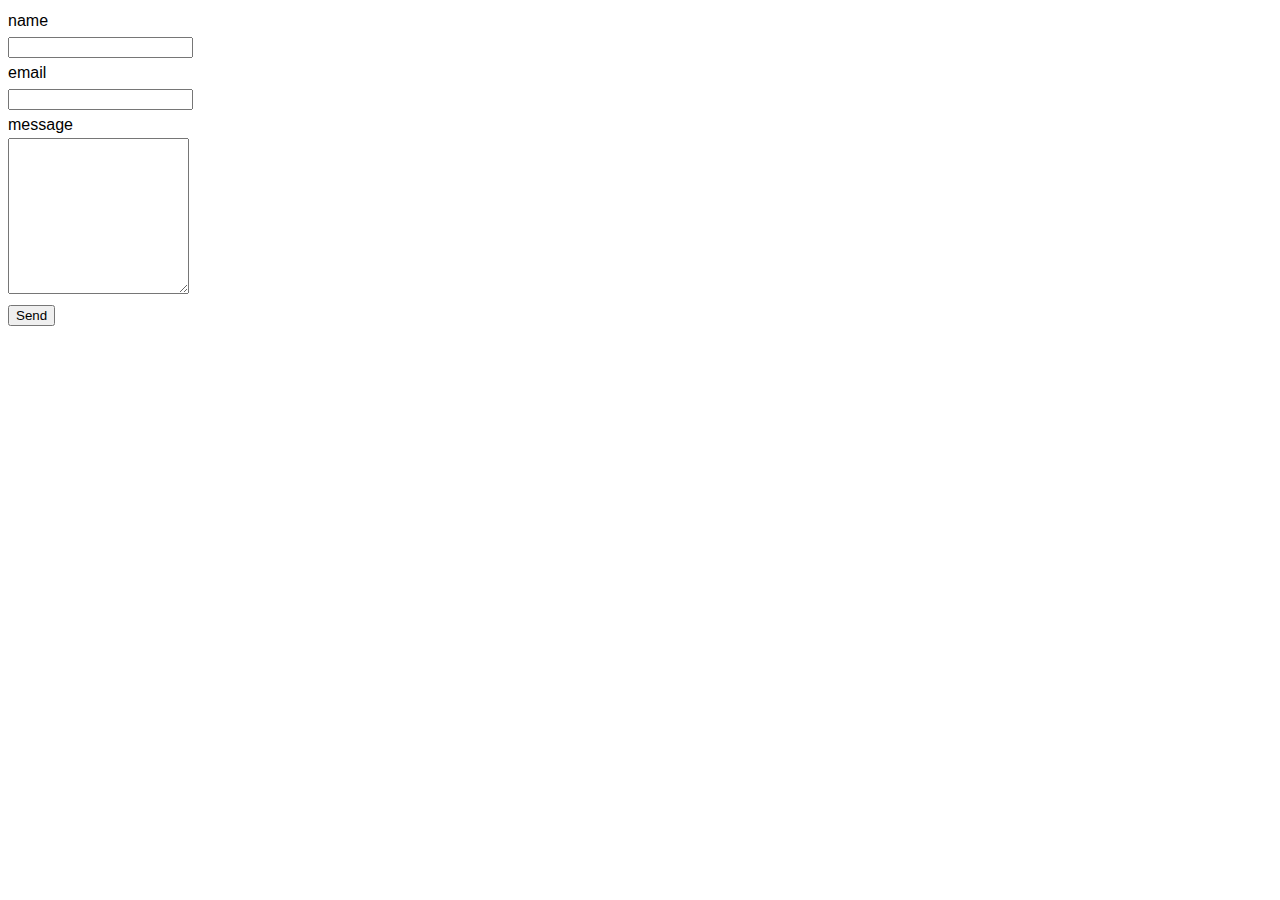
==== form.html @ d259dce6 "new pages" ====
<!DOCTYPE html>
<html>
	<head>
		<title>
			aleksndrakolnko
		</title>
		<link rel="stylesheet" type="text/css" href="css/form.css">
		<link rel="shortcut icon" href="img/aleksandra3favicon.ico" >
		<meta name="viewport" content="width=device-width, initial-scale=1">
	</head>
	<body>
		<form action="//formspree.io/atkolanko@gmail.com" method="POST">
    		name<br/>
    		<input type="text" name="name">
    		<br>
    		email<br/>
    		<input type="email" name="_replyto">
    		<br>
    		message<br>
    		<textarea name="message"></textarea>
    		<br>
    		<input type="text" name="_gotcha" style="display:none" />
    		<input type="submit" class="submit" value="Send">
		</form>
	</body>
</html>
---- css/form.css ----
body{
	font-family: "Sackers Gothic STD", "Helvetica", "Arial", sans-serif;
	line-height: 26px;
}

button{
	font-family: inherit;
}

input[type="text"]{
	font-family: inherit;
}

input[type="email"]{
	font-family: inherit;
}

textarea{
	font-family: inherit;
	height: 150px;
}

input.submit{
	font-family: "Sackers Gothic STD", "Helvetica", "Arial", sans-serif;
}
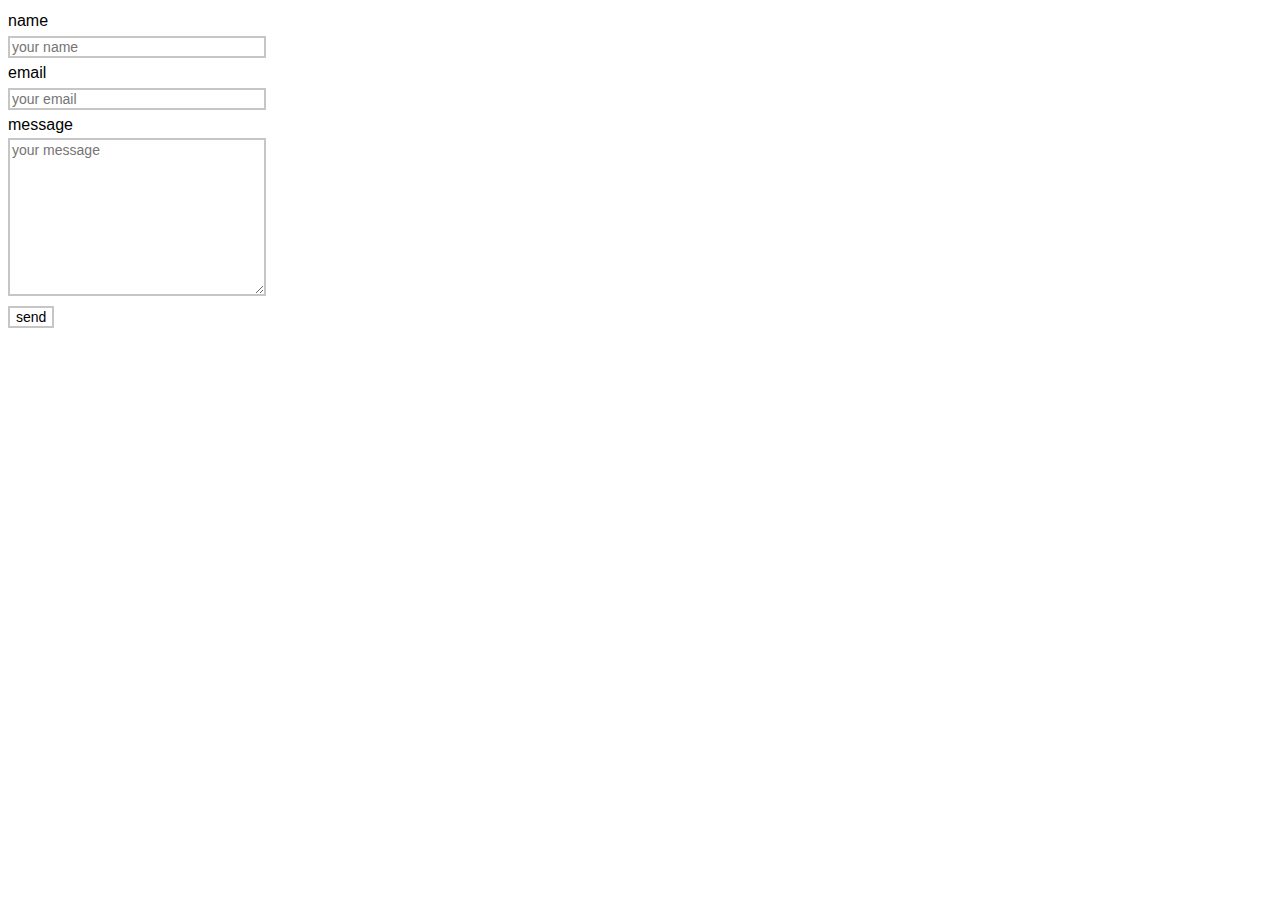
==== commit ea1d5c31: "six.html started" ====
--- a/form.html
+++ b/form.html
@@ -11,16 +11,16 @@
 	<body>
 		<form action="//formspree.io/atkolanko@gmail.com" method="POST">
     		name<br/>
-    		<input type="text" name="name">
+    		<input type="text" name="name" placeholder="your name">
     		<br>
     		email<br/>
-    		<input type="email" name="_replyto">
+    		<input type="email" name="_replyto" placeholder="your email">
     		<br>
     		message<br>
-    		<textarea name="message"></textarea>
+    		<textarea name="message" rows="5" placeholder="your message"></textarea>
     		<br>
     		<input type="text" name="_gotcha" style="display:none" />
-    		<input type="submit" class="submit" value="Send">
+    		<button type="submit" class="submit">send</button>
 		</form>
 	</body>
 </html>--- a/css/form.css
+++ b/css/form.css
@@ -1,6 +1,7 @@
 body{
 	font-family: "Sackers Gothic STD", "Helvetica", "Arial", sans-serif;
 	line-height: 26px;
+	font-size: 16px;
 }
 
 button{
@@ -9,17 +10,34 @@
 
 input[type="text"]{
 	font-family: inherit;
+	width: 250px;
+	border: 2px solid #c6c6c6;
+	font-size: 14px;
 }
 
 input[type="email"]{
 	font-family: inherit;
+	width: 250px;
+	border: 2px solid #c6c6c6;
+	font-size: 14px;
 }
 
 textarea{
 	font-family: inherit;
 	height: 150px;
+	width: 250px;
+	border: 2px solid #c6c6c6;
+	font-size: 14px;
 }
 
-input.submit{
-	font-family: "Sackers Gothic STD", "Helvetica", "Arial", sans-serif;
+button.submit{
+	font-family: inherit;
+	border: 2px solid #c6c6c6;
+	border-radius: 0;
+	background-color: #fff;
+	font-size: 14px;
+}
+
+button.submit:hover{
+	background-color: #e4e4e4;
 }